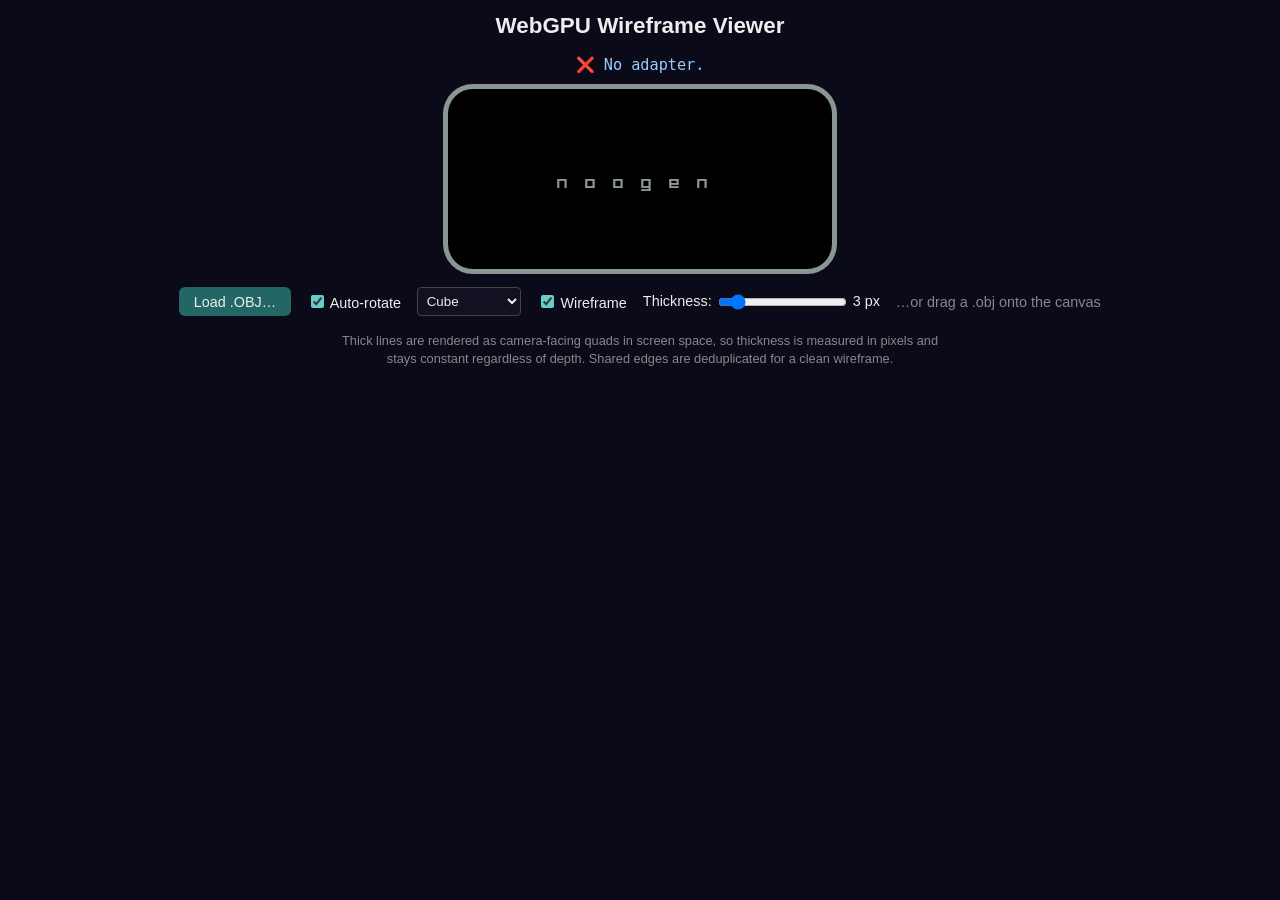
==== webgpu_test/index.html @ a585c1a3 "webgpu test" ====
<!DOCTYPE html>
<html lang="en">
<head>
  <link rel="stylesheet" type="text/css" href="../fonts/MyWebfontsKit/MyWebfontsKit.css">
  <link rel="stylesheet" type="text/css" href="../fonts/new alphabet/new_alphabet.css">
  <meta charset="UTF-8">
  <meta name="viewport" content="width=device-width, initial-scale=1.0">
  <title>WebGPU Wireframe Viewer</title>
  <style>
    #canvas-wrap {position: relative; display: inline-block; }
    #overlay {
      font-family: 'ProtoSans35';
                        
      /*left: 10px;*/
      color: #8a9692;
      font-size: auto;
      /*background: rgba(0, 0, 0, 0.55);*/
      /*padding: 6px 10px;*/
      border-radius: 6px;
      display: flex;
      /*
      justify-content: center; 
      align-items: center;    
      text-align: center; 
      margin-left: auto;
      margin-right: auto;
      

      position: absolute;
      top: 10px;     
      margin: 0;
      left: 50%;
      right: 50%;
      */

      letter-spacing: 1rem;
      position: absolute;
      top: 50%;
      left: 50%;
      margin-right: -50%;
      transform: translate(-50%, -50%) ;
      

      pointer-events: none;   /* so clicks/drag still reach the canvas */
      user-select: none;
    }
    body { margin: 0; display: flex; flex-direction: column; align-items: center;
           background: #0a0a18; color: #eee; font-family: sans-serif; }
    h1 { margin: 0.8rem; font-size: 1.4rem; }
    #status { margin: 0.3rem; font-size: 0.95rem; min-height: 1.4rem;
              font-family: monospace; color: #9cf; }
    canvas { border-radius: 30px; border: 5px solid #8a9692; background: #000; width: 30vw;
            height: 20vh; touch-action: none; }
    #controls { margin: 0.6rem; display: flex; gap: 1rem; flex-wrap: wrap;
                align-items: center; font-size: 0.9rem; }
    label.btn { padding: 0.4rem 0.9rem; background: #266; border-radius: 6px;
                cursor: pointer; user-select: none; }
    label.btn:hover { background: #399; }
    input[type=file] { display: none; }
    input[type=range] { vertical-align: middle; }
    select, input[type=checkbox] { accent-color: #6cc; }
    select { background: #112; color: #eee; border: 1px solid #444;
             padding: 0.3rem; border-radius: 4px; }
    #info { margin: 0.4rem; font-size: 0.8rem; color: #888; max-width: 620px;
            text-align: center; line-height: 1.4; }
  </style>
</head>
<body>
  
  <h1>WebGPU Wireframe Viewer</h1>
  <div id="status">Initializing…</div>
  <div id="canvas-wrap" style="position: relative;">
    <canvas id="gpu-canvas" width="800" height="600"></canvas>
    <div id="overlay">noogen</div>
  </div>
  
  <div id="controls">
    <label class="btn">Load .OBJ…
      <input type="file" id="file-input" accept=".obj,.OBJ">
    </label>
    <label><input type="checkbox" id="auto-rotate-toggle" checked> Auto-rotate</label>
    <select id="preset-select">
      <option value="cube">Cube</option>
      <option value="tetra">Tetrahedron</option>
    </select>
    <label><input type="checkbox" id="wireframe-toggle" checked> Wireframe</label>
    <label>Thickness:
      <input type="range" id="thickness-slider" min="1" max="20" step="0.5" value="3">
      <span id="thickness-value">3</span> px
    </label>
    <span id="drop-zone" style="color:#888;">…or drag a .obj onto the canvas</span>
  </div>
  <div id="info">
    Thick lines are rendered as camera-facing quads in screen space, so thickness
    is measured in pixels and stays constant regardless of depth. Shared edges
    are deduplicated for a clean wireframe.
  </div>
  <script>
    window.BG_COLOR   = "#fede00";   // background
    window.WIRE_COLOR  = "#8a9692";   // wireframe
  </script>
  <script src="main.js" defer></script>
</body>
</html>
---- fonts/MyWebfontsKit/MyWebfontsKit.css ----
/**
 * @license
 * MyFonts Webfont Build ID 3867246, 2020-12-16T11:57:38-0500
 * 
 * The fonts listed in this notice are subject to the End User License
 * Agreement(s) entered into by the website owner. All other parties are 
 * explicitly restricted from using the Licensed Webfonts(s).
 * 
 * You may obtain a valid license at the URLs below.
 * 
 * Webfont: Proto Sans 56 by ABSTRKT
 * URL: https://www.myfonts.com/collections/abstrkt-foundry

 * Webfont: Proto Sans 35 by ABSTRKT
 * URL: https://www.myfonts.com/collections/abstrkt-foundry
 
 * © 2025 MyFonts Inc. */


  
@font-face {
  font-family: "ProtoSans56";
  src: url('webFonts/ProtoSans56/font.woff2') format('woff2'), url('webFonts/ProtoSans56/font.woff') format('woff');
}
@font-face {
  font-family: "ProtoSans35";
  src: url('webFonts/ProtoSans35/font.woff2') format('woff2'), url('webFonts/ProtoSans35/font.woff') format('woff');
}
---- fonts/new alphabet/new_alphabet.css ----
@font-face {
  font-family: "New Alphabet";
  src: url('New Alphabet W95 Three/New Alphabet W95 Three.woff2') format('woff2'), url('New Alphabet W95 Three/New Alphabet W95 Three.woff') format('woff');
}
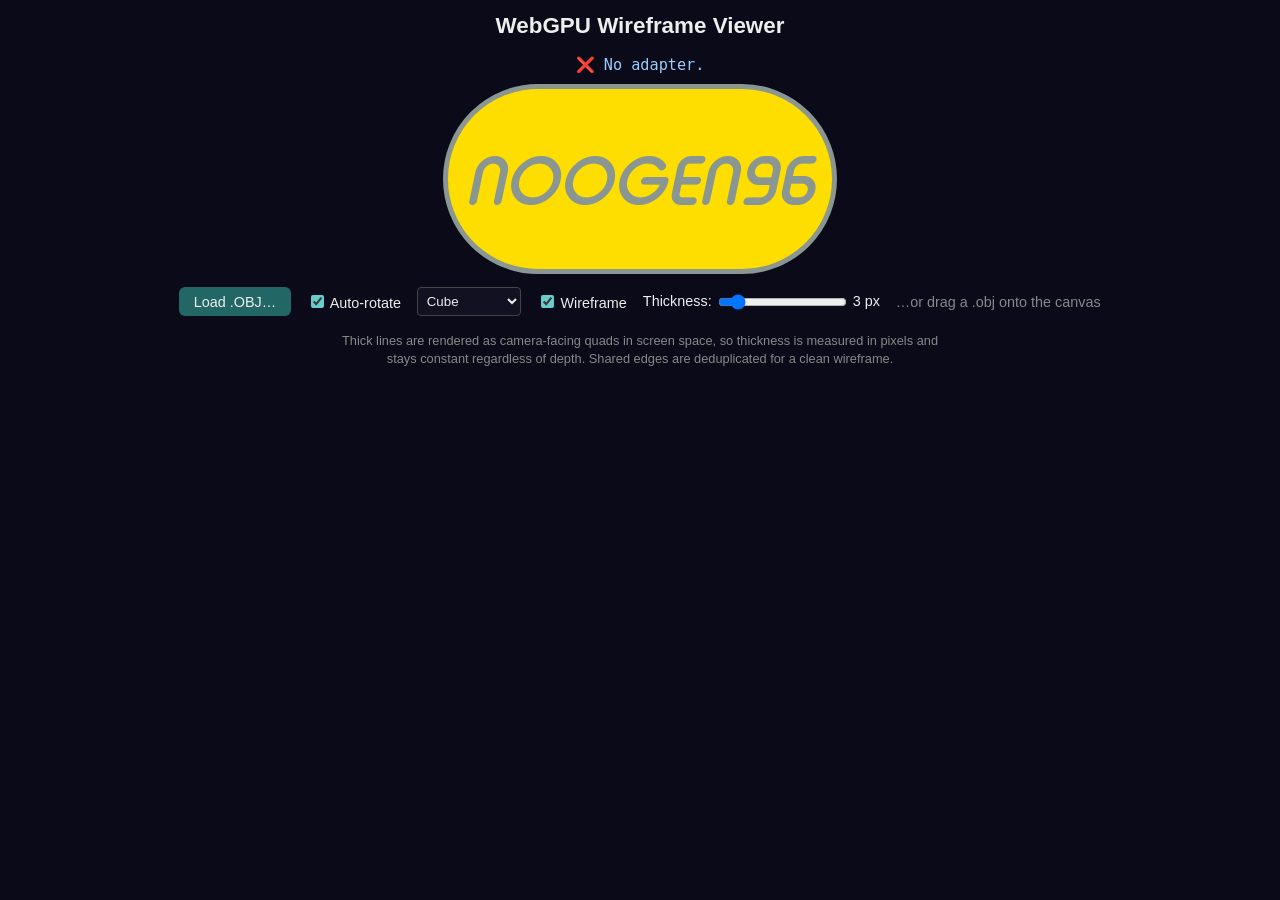
==== commit 6fe9dd14: "webgpu test" ====
--- a/webgpu_test/index.html
+++ b/webgpu_test/index.html
@@ -3,44 +3,33 @@
 <head>
   <link rel="stylesheet" type="text/css" href="../fonts/MyWebfontsKit/MyWebfontsKit.css">
   <link rel="stylesheet" type="text/css" href="../fonts/new alphabet/new_alphabet.css">
+  <link rel="stylesheet" type="text/css" href="../fonts/BodoniXT/font.css">
+	<link rel="stylesheet" type="text/css" href="../fonts/univers/stylesheet.css">
   <meta charset="UTF-8">
   <meta name="viewport" content="width=device-width, initial-scale=1.0">
   <title>WebGPU Wireframe Viewer</title>
   <style>
+    @font-face {
+      font-family: 'Typo round bold';
+      src: url('../fonts/typo-round/Typo_Round_Bold_Italic_Demo.otf') format('opentype'); 
+      font-weight: normal;
+      font-style: normal;
+    }
+
     #canvas-wrap {position: relative; display: inline-block; }
     #overlay {
-      font-family: 'ProtoSans35';
-                        
-      /*left: 10px;*/
+      font-family: 'Typo round bold', Univers LT std, 'ProtoSans35';
+      font-weight: 900;
       color: #8a9692;
-      font-size: auto;
-      /*background: rgba(0, 0, 0, 0.55);*/
-      /*padding: 6px 10px;*/
+      font-size: 5vw;
       border-radius: 6px;
       display: flex;
-      /*
-      justify-content: center; 
-      align-items: center;    
-      text-align: center; 
-      margin-left: auto;
-      margin-right: auto;
-      
-
-      position: absolute;
-      top: 10px;     
-      margin: 0;
-      left: 50%;
-      right: 50%;
-      */
-
-      letter-spacing: 1rem;
+      /*letter-spacing: 1rem;*/
       position: absolute;
       top: 50%;
       left: 50%;
       margin-right: -50%;
       transform: translate(-50%, -50%) ;
-      
-
       pointer-events: none;   /* so clicks/drag still reach the canvas */
       user-select: none;
     }
@@ -49,7 +38,7 @@
     h1 { margin: 0.8rem; font-size: 1.4rem; }
     #status { margin: 0.3rem; font-size: 0.95rem; min-height: 1.4rem;
               font-family: monospace; color: #9cf; }
-    canvas { border-radius: 30px; border: 5px solid #8a9692; background: #000; width: 30vw;
+    canvas { border-radius: 100px; border: 5px solid #8a9692; background: #fede00; width: 30vw;
             height: 20vh; touch-action: none; }
     #controls { margin: 0.6rem; display: flex; gap: 1rem; flex-wrap: wrap;
                 align-items: center; font-size: 0.9rem; }
@@ -71,7 +60,7 @@
   <div id="status">Initializing…</div>
   <div id="canvas-wrap" style="position: relative;">
     <canvas id="gpu-canvas" width="800" height="600"></canvas>
-    <div id="overlay">noogen</div>
+    <div id="overlay">NOOGEN96</div>
   </div>
   
   <div id="controls">
@@ -98,6 +87,7 @@
   <script>
     window.BG_COLOR   = "#fede00";   // background
     window.WIRE_COLOR  = "#8a9692";   // wireframe
+    window.DEFAULT_MODEL  = "models/sphere_random_low.obj";
   </script>
   <script src="main.js" defer></script>
 </body>
--- a/fonts/BodoniXT/font.css
+++ b/fonts/BodoniXT/font.css
@@ -0,0 +1,10 @@
+@font-face {
+	font-family: 'BodoniXT';
+	src: local('BodoniXT'), url('./BodoniXT.woff') format('woff');
+}
+/* use this class to attach this font to any element i.e. <p class="fontsforweb_fontid_23412">Text with this font applied</p> */
+.fontsforweb_fontid_23412 {
+	font-family: 'BodoniXT' !important;
+}
+
+/* Font downloaded from FontsForWeb.com */
--- a/fonts/univers/stylesheet.css
+++ b/fonts/univers/stylesheet.css
@@ -0,0 +1,324 @@
+@font-face {
+    font-family: 'Univers LT Std';
+    src: url('UniversLTStd-CnObl.eot');
+    src: local('Univers LT Std 57 Condensed Oblique'), local('UniversLTStd-CnObl'),
+        url('UniversLTStd-CnObl.eot?#iefix') format('embedded-opentype'),
+        url('UniversLTStd-CnObl.woff2') format('woff2'),
+        url('UniversLTStd-CnObl.woff') format('woff'),
+        url('UniversLTStd-CnObl.ttf') format('truetype');
+    font-weight: normal;
+    font-style: italic;
+}
+
+@font-face {
+    font-family: 'Univers LT Std';
+    src: url('UniversLTStd-XBlackEx.eot');
+    src: local('Univers LT Std 93 Extra Black Extended'), local('UniversLTStd-XBlackEx'),
+        url('UniversLTStd-XBlackEx.eot?#iefix') format('embedded-opentype'),
+        url('UniversLTStd-XBlackEx.woff2') format('woff2'),
+        url('UniversLTStd-XBlackEx.woff') format('woff'),
+        url('UniversLTStd-XBlackEx.ttf') format('truetype');
+    font-weight: 900;
+    font-style: normal;
+}
+
+@font-face {
+    font-family: 'Univers LT Std';
+    src: url('UniversLTStd-Light.eot');
+    src: local('Univers LT Std 45 Light'), local('UniversLTStd-Light'),
+        url('UniversLTStd-Light.eot?#iefix') format('embedded-opentype'),
+        url('UniversLTStd-Light.woff2') format('woff2'),
+        url('UniversLTStd-Light.woff') format('woff'),
+        url('UniversLTStd-Light.ttf') format('truetype');
+    font-weight: 300;
+    font-style: normal;
+}
+
+@font-face {
+    font-family: 'Univers LT Std';
+    src: url('UniversLTStd-BoldCn.eot');
+    src: local('Univers LT Std 67 Bold Condensed'), local('UniversLTStd-BoldCn'),
+        url('UniversLTStd-BoldCn.eot?#iefix') format('embedded-opentype'),
+        url('UniversLTStd-BoldCn.woff2') format('woff2'),
+        url('UniversLTStd-BoldCn.woff') format('woff'),
+        url('UniversLTStd-BoldCn.ttf') format('truetype');
+    font-weight: bold;
+    font-style: normal;
+}
+
+@font-face {
+    font-family: 'Univers LT Std';
+    src: url('UniversLTStd-Black.eot');
+    src: local('Univers LT Std 75 Black'), local('UniversLTStd-Black'),
+        url('UniversLTStd-Black.eot?#iefix') format('embedded-opentype'),
+        url('UniversLTStd-Black.woff2') format('woff2'),
+        url('UniversLTStd-Black.woff') format('woff'),
+        url('UniversLTStd-Black.ttf') format('truetype');
+    font-weight: 900;
+    font-style: normal;
+}
+
+@font-face {
+    font-family: 'Univers LT Std';
+    src: url('UniversLTStd-LightUltraCn.eot');
+    src: local('Univers LT Std 49 Light Ultra Condensed'), local('UniversLTStd-LightUltraCn'),
+        url('UniversLTStd-LightUltraCn.eot?#iefix') format('embedded-opentype'),
+        url('UniversLTStd-LightUltraCn.woff2') format('woff2'),
+        url('UniversLTStd-LightUltraCn.woff') format('woff'),
+        url('UniversLTStd-LightUltraCn.ttf') format('truetype');
+    font-weight: 300;
+    font-style: normal;
+}
+
+@font-face {
+    font-family: 'Univers LT Std';
+    src: url('UniversLTStd-LightObl.eot');
+    src: local('Univers LT Std 45 Light Oblique'), local('UniversLTStd-LightObl'),
+        url('UniversLTStd-LightObl.eot?#iefix') format('embedded-opentype'),
+        url('UniversLTStd-LightObl.woff2') format('woff2'),
+        url('UniversLTStd-LightObl.woff') format('woff'),
+        url('UniversLTStd-LightObl.ttf') format('truetype');
+    font-weight: 300;
+    font-style: italic;
+}
+
+@font-face {
+    font-family: 'Univers LT Std';
+    src: url('UniversLTStd-Ex.eot');
+    src: local('Univers LT Std 53 Extended'), local('UniversLTStd-Ex'),
+        url('UniversLTStd-Ex.eot?#iefix') format('embedded-opentype'),
+        url('UniversLTStd-Ex.woff2') format('woff2'),
+        url('UniversLTStd-Ex.woff') format('woff'),
+        url('UniversLTStd-Ex.ttf') format('truetype');
+    font-weight: normal;
+    font-style: normal;
+}
+
+@font-face {
+    font-family: 'Univers LT Std';
+    src: url('UniversLTStd-BoldExObl.eot');
+    src: local('Univers LT Std 63 Bold Extended Oblique'), local('UniversLTStd-BoldExObl'),
+        url('UniversLTStd-BoldExObl.eot?#iefix') format('embedded-opentype'),
+        url('UniversLTStd-BoldExObl.woff2') format('woff2'),
+        url('UniversLTStd-BoldExObl.woff') format('woff'),
+        url('UniversLTStd-BoldExObl.ttf') format('truetype');
+    font-weight: bold;
+    font-style: italic;
+}
+
+@font-face {
+    font-family: 'Univers LT Std';
+    src: url('UniversLTStd-Bold.eot');
+    src: local('Univers LT Std 65 Bold'), local('UniversLTStd-Bold'),
+        url('UniversLTStd-Bold.eot?#iefix') format('embedded-opentype'),
+        url('UniversLTStd-Bold.woff2') format('woff2'),
+        url('UniversLTStd-Bold.woff') format('woff'),
+        url('UniversLTStd-Bold.ttf') format('truetype');
+    font-weight: bold;
+    font-style: normal;
+}
+
+@font-face {
+    font-family: 'Univers LT Std';
+    src: url('UniversLTStd-BlackObl.eot');
+    src: local('Univers LT Std 75 Black Oblique'), local('UniversLTStd-BlackObl'),
+        url('UniversLTStd-BlackObl.eot?#iefix') format('embedded-opentype'),
+        url('UniversLTStd-BlackObl.woff2') format('woff2'),
+        url('UniversLTStd-BlackObl.woff') format('woff'),
+        url('UniversLTStd-BlackObl.ttf') format('truetype');
+    font-weight: 900;
+    font-style: italic;
+}
+
+@font-face {
+    font-family: 'Univers LT Std';
+    src: url('UniversLTStd-Cn.eot');
+    src: local('Univers LT Std 57 Condensed'), local('UniversLTStd-Cn'),
+        url('UniversLTStd-Cn.eot?#iefix') format('embedded-opentype'),
+        url('UniversLTStd-Cn.woff2') format('woff2'),
+        url('UniversLTStd-Cn.woff') format('woff'),
+        url('UniversLTStd-Cn.ttf') format('truetype');
+    font-weight: normal;
+    font-style: normal;
+}
+
+@font-face {
+    font-family: 'Univers LT Std';
+    src: url('UniversLTStd-XBlack.eot');
+    src: local('Univers LT Std 85 Extra Black'), local('UniversLTStd-XBlack'),
+        url('UniversLTStd-XBlack.eot?#iefix') format('embedded-opentype'),
+        url('UniversLTStd-XBlack.woff2') format('woff2'),
+        url('UniversLTStd-XBlack.woff') format('woff'),
+        url('UniversLTStd-XBlack.ttf') format('truetype');
+    font-weight: 900;
+    font-style: normal;
+}
+
+@font-face {
+    font-family: 'Univers LT Std';
+    src: url('UniversLTStd-BoldObl.eot');
+    src: local('Univers LT Std 65 Bold Oblique'), local('UniversLTStd-BoldObl'),
+        url('UniversLTStd-BoldObl.eot?#iefix') format('embedded-opentype'),
+        url('UniversLTStd-BoldObl.woff2') format('woff2'),
+        url('UniversLTStd-BoldObl.woff') format('woff'),
+        url('UniversLTStd-BoldObl.ttf') format('truetype');
+    font-weight: bold;
+    font-style: italic;
+}
+
+@font-face {
+    font-family: 'Univers LT Std';
+    src: url('UniversLTStd-Obl.eot');
+    src: local('Univers LT Std 55 Oblique'), local('UniversLTStd-Obl'),
+        url('UniversLTStd-Obl.eot?#iefix') format('embedded-opentype'),
+        url('UniversLTStd-Obl.woff2') format('woff2'),
+        url('UniversLTStd-Obl.woff') format('woff'),
+        url('UniversLTStd-Obl.ttf') format('truetype');
+    font-weight: normal;
+    font-style: italic;
+}
+
+@font-face {
+    font-family: 'Univers LT Std';
+    src: url('UniversLTStd-BlackExObl.eot');
+    src: local('Univers LT Std 73 Black Extended Oblique'), local('UniversLTStd-BlackExObl'),
+        url('UniversLTStd-BlackExObl.eot?#iefix') format('embedded-opentype'),
+        url('UniversLTStd-BlackExObl.woff2') format('woff2'),
+        url('UniversLTStd-BlackExObl.woff') format('woff'),
+        url('UniversLTStd-BlackExObl.ttf') format('truetype');
+    font-weight: 900;
+    font-style: italic;
+}
+
+@font-face {
+    font-family: 'Univers LT Std';
+    src: url('UniversLTStd-ExObl.eot');
+    src: local('Univers LT Std 53 Extended Oblique'), local('UniversLTStd-ExObl'),
+        url('UniversLTStd-ExObl.eot?#iefix') format('embedded-opentype'),
+        url('UniversLTStd-ExObl.woff2') format('woff2'),
+        url('UniversLTStd-ExObl.woff') format('woff'),
+        url('UniversLTStd-ExObl.ttf') format('truetype');
+    font-weight: normal;
+    font-style: italic;
+}
+
+@font-face {
+    font-family: 'Univers LT Std';
+    src: url('UniversLTStd-LightCn.eot');
+    src: local('Univers LT Std 47 Light Condensed'), local('UniversLTStd-LightCn'),
+        url('UniversLTStd-LightCn.eot?#iefix') format('embedded-opentype'),
+        url('UniversLTStd-LightCn.woff2') format('woff2'),
+        url('UniversLTStd-LightCn.woff') format('woff'),
+        url('UniversLTStd-LightCn.ttf') format('truetype');
+    font-weight: 300;
+    font-style: normal;
+}
+
+@font-face {
+    font-family: 'Univers LT Std';
+    src: url('UniversLTStd-XBlackExObl.eot');
+    src: local('Univers LT Std 93 Extra Black Extended Oblique'), local('UniversLTStd-XBlackExObl'),
+        url('UniversLTStd-XBlackExObl.eot?#iefix') format('embedded-opentype'),
+        url('UniversLTStd-XBlackExObl.woff2') format('woff2'),
+        url('UniversLTStd-XBlackExObl.woff') format('woff'),
+        url('UniversLTStd-XBlackExObl.ttf') format('truetype');
+    font-weight: 900;
+    font-style: italic;
+}
+
+@font-face {
+    font-family: 'Univers LT Std';
+    src: url('UniversLTStd-ThinUltraCn.eot');
+    src: local('Univers LT Std 39 Thin Ultra Condensed'), local('UniversLTStd-ThinUltraCn'),
+        url('UniversLTStd-ThinUltraCn.eot?#iefix') format('embedded-opentype'),
+        url('UniversLTStd-ThinUltraCn.woff2') format('woff2'),
+        url('UniversLTStd-ThinUltraCn.woff') format('woff'),
+        url('UniversLTStd-ThinUltraCn.ttf') format('truetype');
+    font-weight: 100;
+    font-style: normal;
+}
+
+@font-face {
+    font-family: 'Univers LT Std';
+    src: url('UniversLTStd.eot');
+    src: local('Univers LT Std 55 Roman'), local('UniversLTStd'),
+        url('UniversLTStd.eot?#iefix') format('embedded-opentype'),
+        url('UniversLTStd.woff2') format('woff2'),
+        url('UniversLTStd.woff') format('woff'),
+        url('UniversLTStd.ttf') format('truetype');
+    font-weight: normal;
+    font-style: normal;
+}
+
+@font-face {
+    font-family: 'Univers LT Std';
+    src: url('UniversLTStd-LightCnObl.eot');
+    src: local('Univers LT Std 47 Light Condensed Oblique'), local('UniversLTStd-LightCnObl'),
+        url('UniversLTStd-LightCnObl.eot?#iefix') format('embedded-opentype'),
+        url('UniversLTStd-LightCnObl.woff2') format('woff2'),
+        url('UniversLTStd-LightCnObl.woff') format('woff'),
+        url('UniversLTStd-LightCnObl.ttf') format('truetype');
+    font-weight: 300;
+    font-style: italic;
+}
+
+@font-face {
+    font-family: 'Univers LT Std';
+    src: url('UniversLTStd-BlackEx.eot');
+    src: local('Univers LT Std 73 Black Extended'), local('UniversLTStd-BlackEx'),
+        url('UniversLTStd-BlackEx.eot?#iefix') format('embedded-opentype'),
+        url('UniversLTStd-BlackEx.woff2') format('woff2'),
+        url('UniversLTStd-BlackEx.woff') format('woff'),
+        url('UniversLTStd-BlackEx.ttf') format('truetype');
+    font-weight: 900;
+    font-style: normal;
+}
+
+@font-face {
+    font-family: 'Univers LT Std 59 UltraCn';
+    src: url('UniversLTStd-UltraCn.eot');
+    src: local('Univers LT Std 59 Ultra Condensed'), local('UniversLTStd-UltraCn'),
+        url('UniversLTStd-UltraCn.eot?#iefix') format('embedded-opentype'),
+        url('UniversLTStd-UltraCn.woff2') format('woff2'),
+        url('UniversLTStd-UltraCn.woff') format('woff'),
+        url('UniversLTStd-UltraCn.ttf') format('truetype');
+    font-weight: normal;
+    font-style: normal;
+}
+
+@font-face {
+    font-family: 'Univers LT Std';
+    src: url('UniversLTStd-XBlackObl.eot');
+    src: local('Univers LT Std 85 Extra Black Oblique'), local('UniversLTStd-XBlackObl'),
+        url('UniversLTStd-XBlackObl.eot?#iefix') format('embedded-opentype'),
+        url('UniversLTStd-XBlackObl.woff2') format('woff2'),
+        url('UniversLTStd-XBlackObl.woff') format('woff'),
+        url('UniversLTStd-XBlackObl.ttf') format('truetype');
+    font-weight: 900;
+    font-style: italic;
+}
+
+@font-face {
+    font-family: 'Univers LT Std';
+    src: url('UniversLTStd-BoldEx.eot');
+    src: local('Univers LT Std 63 Bold Extended'), local('UniversLTStd-BoldEx'),
+        url('UniversLTStd-BoldEx.eot?#iefix') format('embedded-opentype'),
+        url('UniversLTStd-BoldEx.woff2') format('woff2'),
+        url('UniversLTStd-BoldEx.woff') format('woff'),
+        url('UniversLTStd-BoldEx.ttf') format('truetype');
+    font-weight: bold;
+    font-style: normal;
+}
+
+@font-face {
+    font-family: 'Univers LT Std';
+    src: url('UniversLTStd-BoldCnObl.eot');
+    src: local('Univers LT Std 67 Bold Condensed Oblique'), local('UniversLTStd-BoldCnObl'),
+        url('UniversLTStd-BoldCnObl.eot?#iefix') format('embedded-opentype'),
+        url('UniversLTStd-BoldCnObl.woff2') format('woff2'),
+        url('UniversLTStd-BoldCnObl.woff') format('woff'),
+        url('UniversLTStd-BoldCnObl.ttf') format('truetype');
+    font-weight: bold;
+    font-style: italic;
+}
+
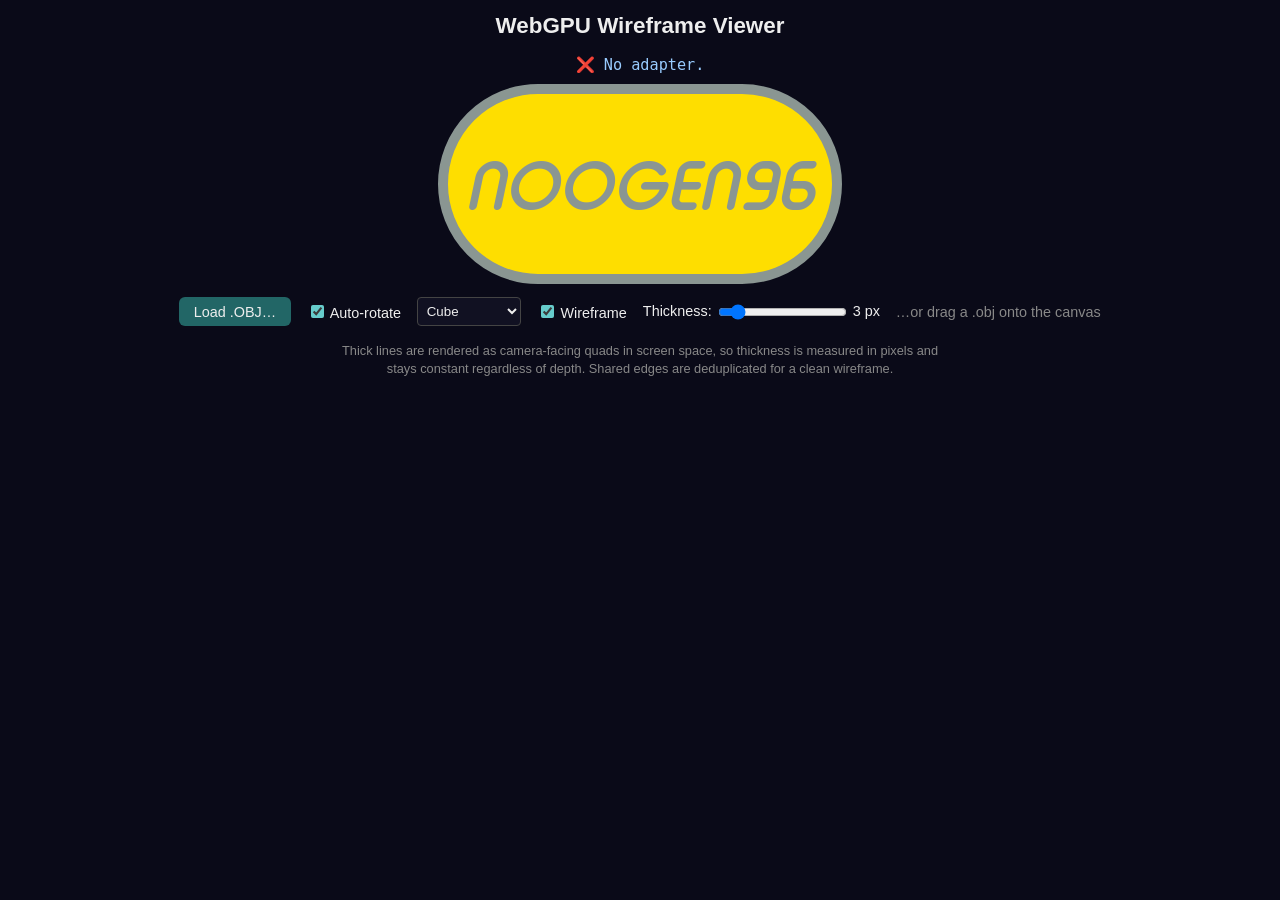
==== commit 28301034: "webgpu test" ====
--- a/webgpu_test/index.html
+++ b/webgpu_test/index.html
@@ -38,7 +38,7 @@
     h1 { margin: 0.8rem; font-size: 1.4rem; }
     #status { margin: 0.3rem; font-size: 0.95rem; min-height: 1.4rem;
               font-family: monospace; color: #9cf; }
-    canvas { border-radius: 100px; border: 5px solid #8a9692; background: #fede00; width: 30vw;
+    canvas { border-radius: 9999px; border: 10px solid #8a9692; background: #fede00; width: 30vw;
             height: 20vh; touch-action: none; }
     #controls { margin: 0.6rem; display: flex; gap: 1rem; flex-wrap: wrap;
                 align-items: center; font-size: 0.9rem; }
